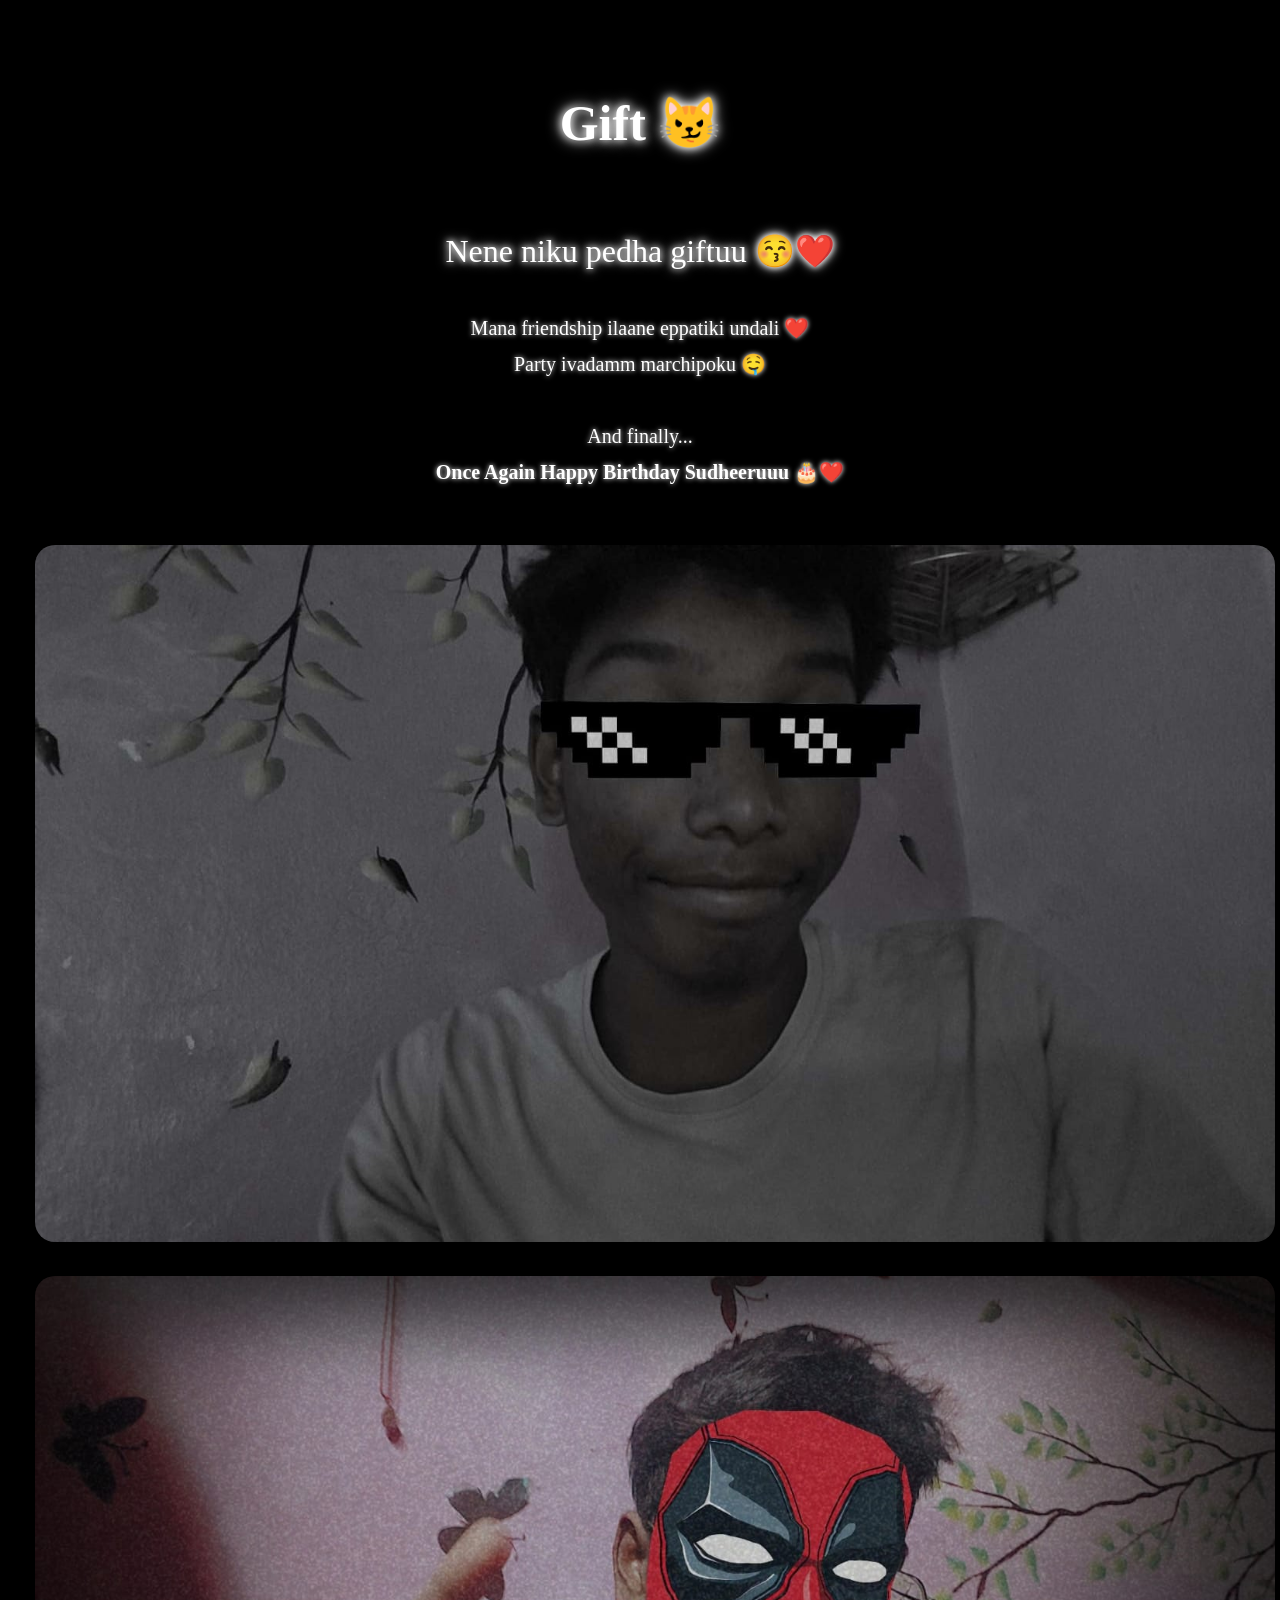
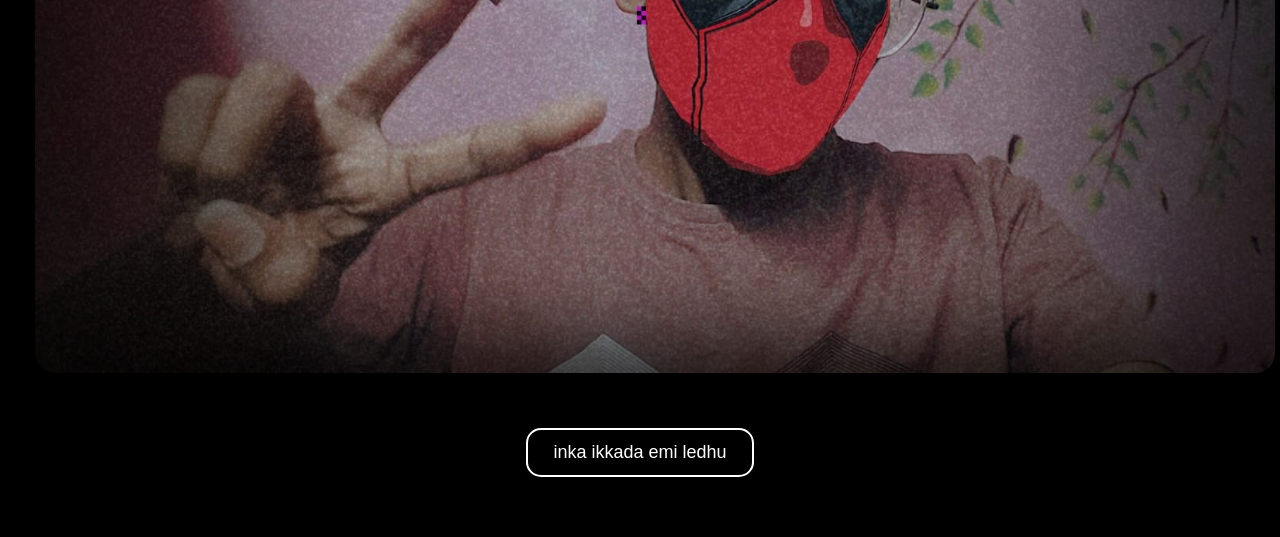
==== lastgift.html @ 71bfabc4 "Update lastgift.html" ====
<!DOCTYPE html>
<html lang="en">

<head>
    <meta charset="UTF-8">
    <meta name="viewport" content="width=device-width, initial-scale=1.0">
    <title>Gift 😼</title>
</head>

<body style="
    background-color: #000000;
    color: #FFFFFF;
    text-align: center;
    margin: 0;
    padding: 60px 20px;
">

    <!-- Heading -->
    <h1 style="
        font-family: 'Lucida Handwriting', cursive;
        font-size: 50px;
        color: #FFFFFF;
        text-shadow: 0 0 8px #FFFFFF, 0 0 15px #FFFFFF;
    ">
        Gift 😼
    </h1>

    <!-- Main Message -->
    <p style="
        font-family: Georgia, serif;
        font-size: 32px;
        margin-top: 80px;
        color: #FFFFFF;
        text-shadow: 0 0 6px #FFFFFF, 0 0 12px #FFFFFF;
    ">
        Nene niku pedha giftuu 😚❤️
    </p>

    <!-- Extra Matter -->
<p style="
    font-family: Georgia, serif;
    font-size: 20px;
    line-height: 1.8;
    margin: 40px auto;
    max-width: 700px;
    color: white;
    text-shadow: 0 0 5px white;
">
    Mana friendship ilaane eppatiki undali ❤️
    <br>
    Party ivadamm marchipoku 🤤
    <br><br>
    And finally...
    <br>
    <b> Once Again Happy Birthday Sudheeruuu 🎂❤️</b>
</p>

    <!-- Images -->

    <div style="margin-top: 40px;">

        <!-- Image 1 -->
        <img src="uddu1.jpeg"
            style="
            width: 100%;
            height: auto;
            border-radius: 20px;
            margin: 15px;
        ">

        <!-- Image 2 -->
        <img src="uddu2.jpeg"
            style="
            width: 100%;
            height: auto;
            border-radius: 20px;
            margin: 15px;
        ">

    </div>

    <br><br>

    <!-- Back Button -->

    <a href="index.html">
        <button style="
            font-size: 18px;
            padding: 12px 25px;
            border-radius: 15px;
            border: 2px solid #FFFFFF;
            background-color: #000000;
            color: #FFFFFF;
            cursor: pointer;
        ">
            inka ikkada emi ledhu
        </button>
    </a>

</body>

</html>
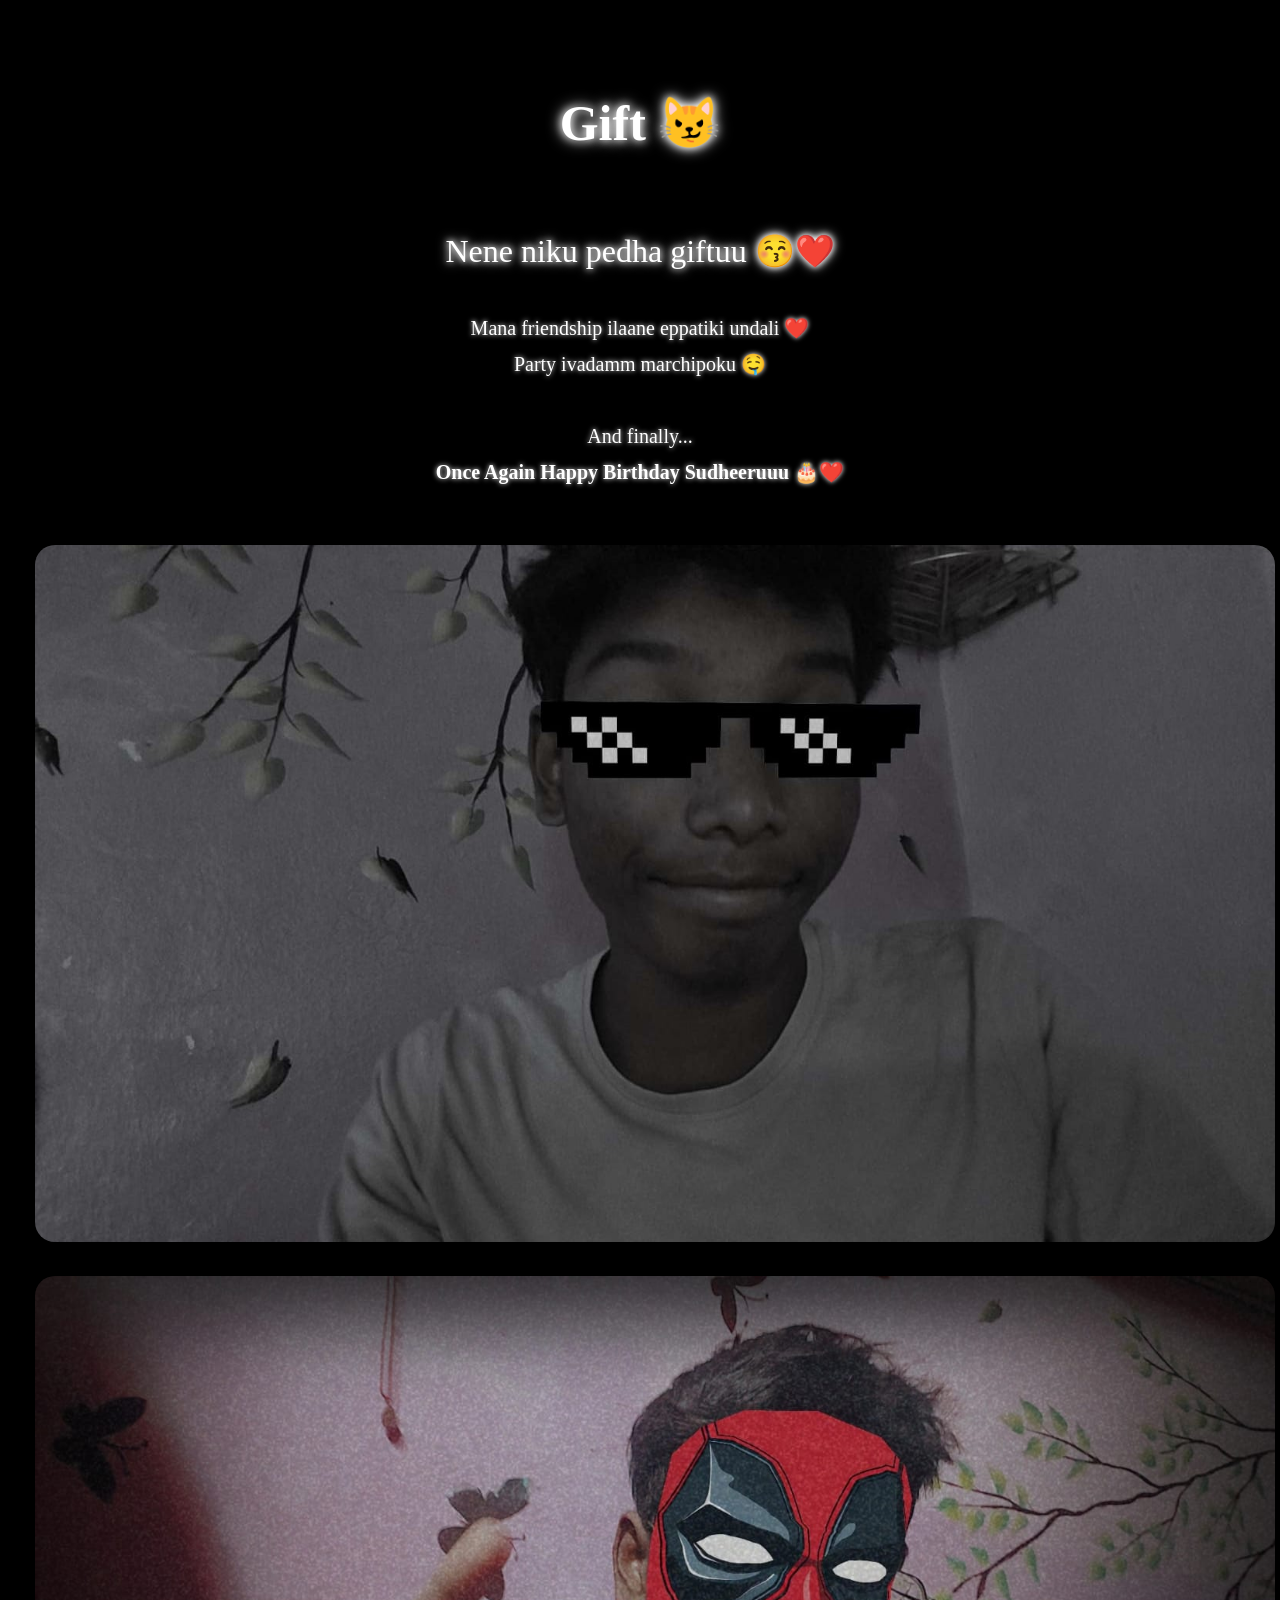
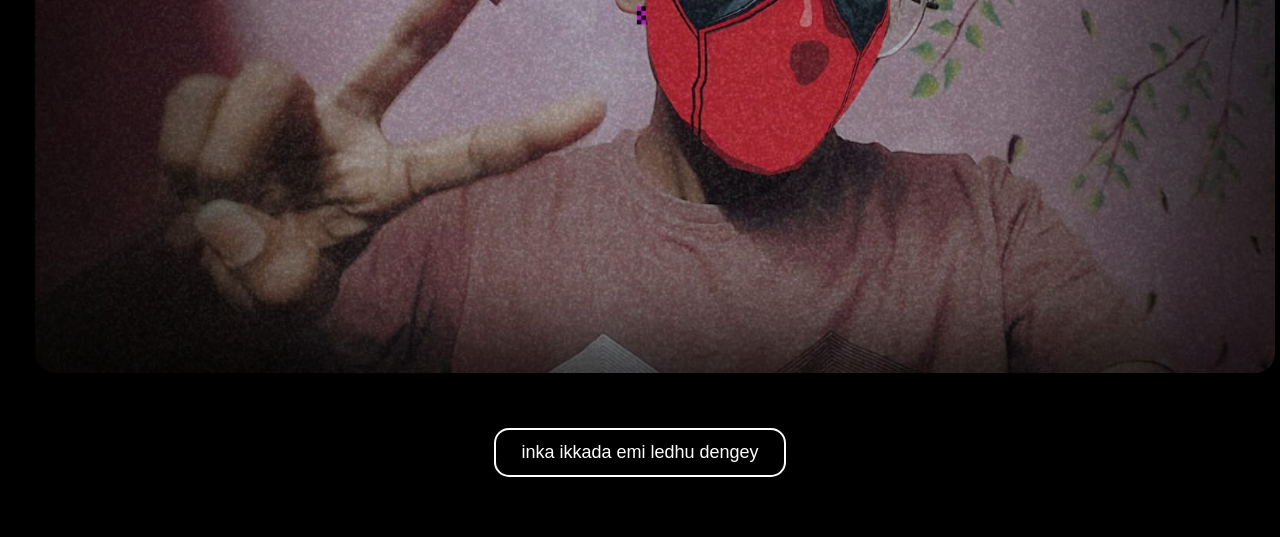
==== commit 0d30300d: "Update lastgift.html" ====
--- a/lastgift.html
+++ b/lastgift.html
@@ -93,7 +93,7 @@
             color: #FFFFFF;
             cursor: pointer;
         ">
-            inka ikkada emi ledhu
+            inka ikkada emi ledhu dengey
         </button>
     </a>
 
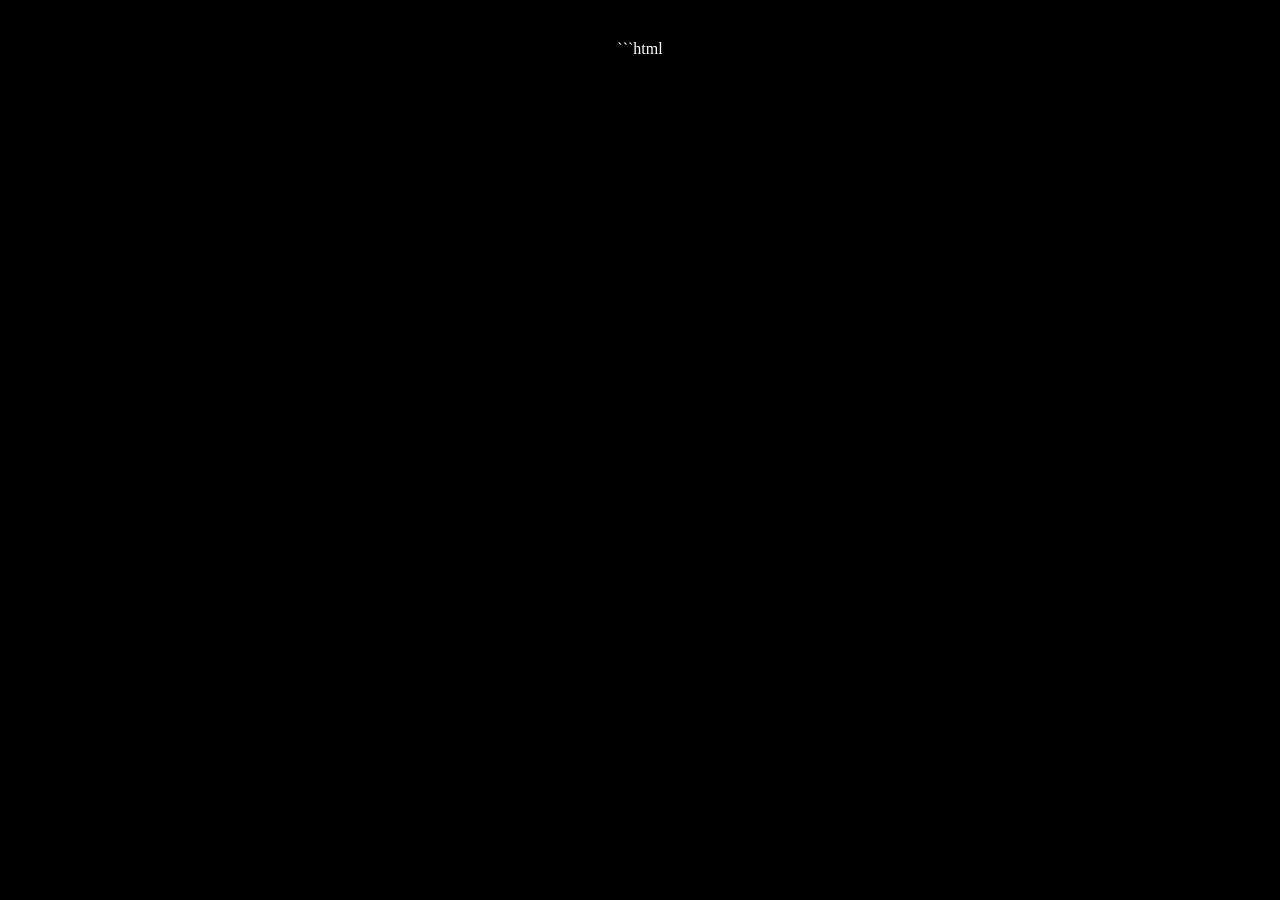
==== commit cee88418: "Update lastgift.html" ====
--- a/lastgift.html
+++ b/lastgift.html
@@ -1,102 +1,99 @@
+```html
 <!DOCTYPE html>
 <html lang="en">
 
 <head>
     <meta charset="UTF-8">
     <meta name="viewport" content="width=device-width, initial-scale=1.0">
+
     <title>Gift 😼</title>
-</head>
 
-<body style="
-    background-color: #000000;
-    color: #FFFFFF;
-    text-align: center;
-    margin: 0;
-    padding: 60px 20px;
-">
+    <!-- Cartoon Font -->
+    <link rel="preconnect" href="https://fonts.googleapis.com">
+    <link rel="preconnect" href="https://fonts.gstatic.com" crossorigin>
+    <link href="https://fonts.googleapis.com/css2?family=Luckiest+Guy&display=swap" rel="stylesheet">
 
-    <!-- Heading -->
-    <h1 style="
-        font-family: 'Lucida Handwriting', cursive;
-        font-size: 50px;
-        color: #FFFFFF;
-        text-shadow: 0 0 8px #FFFFFF, 0 0 15px #FFFFFF;
-    ">
-        Gift 😼
-    </h1>
+    <style>
+        * {
+            box-sizing: border-box;
+        }
 
-    <!-- Main Message -->
-    <p style="
-        font-family: Georgia, serif;
-        font-size: 32px;
-        margin-top: 80px;
-        color: #FFFFFF;
-        text-shadow: 0 0 6px #FFFFFF, 0 0 12px #FFFFFF;
-    ">
-        Nene niku pedha giftuu 😚❤️
-    </p>
+        body {
+            background-color: #000000;
+            color: #FFFFFF;
+            text-align: center;
+            margin: 0;
+            padding: 40px 20px;
+            overflow-x: hidden;
+        }
 
-    <!-- Extra Matter -->
-<p style="
-    font-family: Georgia, serif;
-    font-size: 20px;
-    line-height: 1.8;
-    margin: 40px auto;
-    max-width: 700px;
-    color: white;
-    text-shadow: 0 0 5px white;
-">
-    Mana friendship ilaane eppatiki undali ❤️
-    <br>
-    Party ivadamm marchipoku 🤤
-    <br><br>
-    And finally...
-    <br>
-    <b> Once Again Happy Birthday Sudheeruuu 🎂❤️</b>
-</p>
+        /* CARTOON HEADING */
+        h1 {
+            font-family: 'Luckiest Guy', cursive;
+            font-size: clamp(42px, 7vw, 65px);
+            color: #FFFFFF;
+            text-shadow: 0 0 8px #FFFFFF, 0 0 15px #FFFFFF;
+        }
 
-    <!-- Images -->
+        /* MAIN MESSAGE */
+        .main-message {
+            font-family: Georgia, serif;
+            font-size: clamp(24px, 4vw, 32px);
+            margin-top: 65px;
+            color: #FFFFFF;
+            text-shadow: 0 0 6px #FFFFFF, 0 0 12px #FFFFFF;
+        }
 
-    <div style="margin-top: 40px;">
+        /* EXTRA MESSAGE */
+        .extra-message {
+            font-family: Georgia, serif;
+            font-size: 20px;
+            line-height: 1.8;
+            margin: 40px auto;
+            max-width: 700px;
+            color: white;
+            text-shadow: 0 0 5px white;
+        }
 
-        <!-- Image 1 -->
-        <img src="uddu1.jpeg"
-            style="
+        /* PHOTOS */
+        .photos {
+            margin-top: 40px;
+        }
+
+        .photos img {
+            display: block;
             width: 100%;
+            max-width: 900px;
             height: auto;
             border-radius: 20px;
-            margin: 15px;
-        ">
+            margin: 25px auto;
+        }
 
-        <!-- Image 2 -->
-        <img src="uddu2.jpeg"
-            style="
-            width: 100%;
-            height: auto;
-            border-radius: 20px;
-            margin: 15px;
-        ">
-
-    </div>
-
-    <br><br>
-
-    <!-- Back Button -->
-
-    <a href="index.html">
-        <button style="
-            font-size: 18px;
-            padding: 12px 25px;
+        /* BACK BUTTON */
+        .back-button {
+            display: inline-block;
+            font-family: 'Luckiest Guy', cursive;
+            font-size: 17px;
+            padding: 14px 24px;
+            margin: 25px 0;
             border-radius: 15px;
             border: 2px solid #FFFFFF;
             background-color: #000000;
             color: #FFFFFF;
+            text-decoration: none;
             cursor: pointer;
-        ">
-            inka ikkada emi ledhu dengey
-        </button>
-    </a>
+            transition: 0.3s;
+        }
 
-</body>
+        .back-button:hover {
+            background-color: #FFFFFF;
+            color: #000000;
+            transform: scale(1.05);
+        }
 
-</html>
+        /* BALLOONS */
+        .balloon {
+            position: fixed;
+            bottom: -100px;
+            font-size: 40px;
+            z
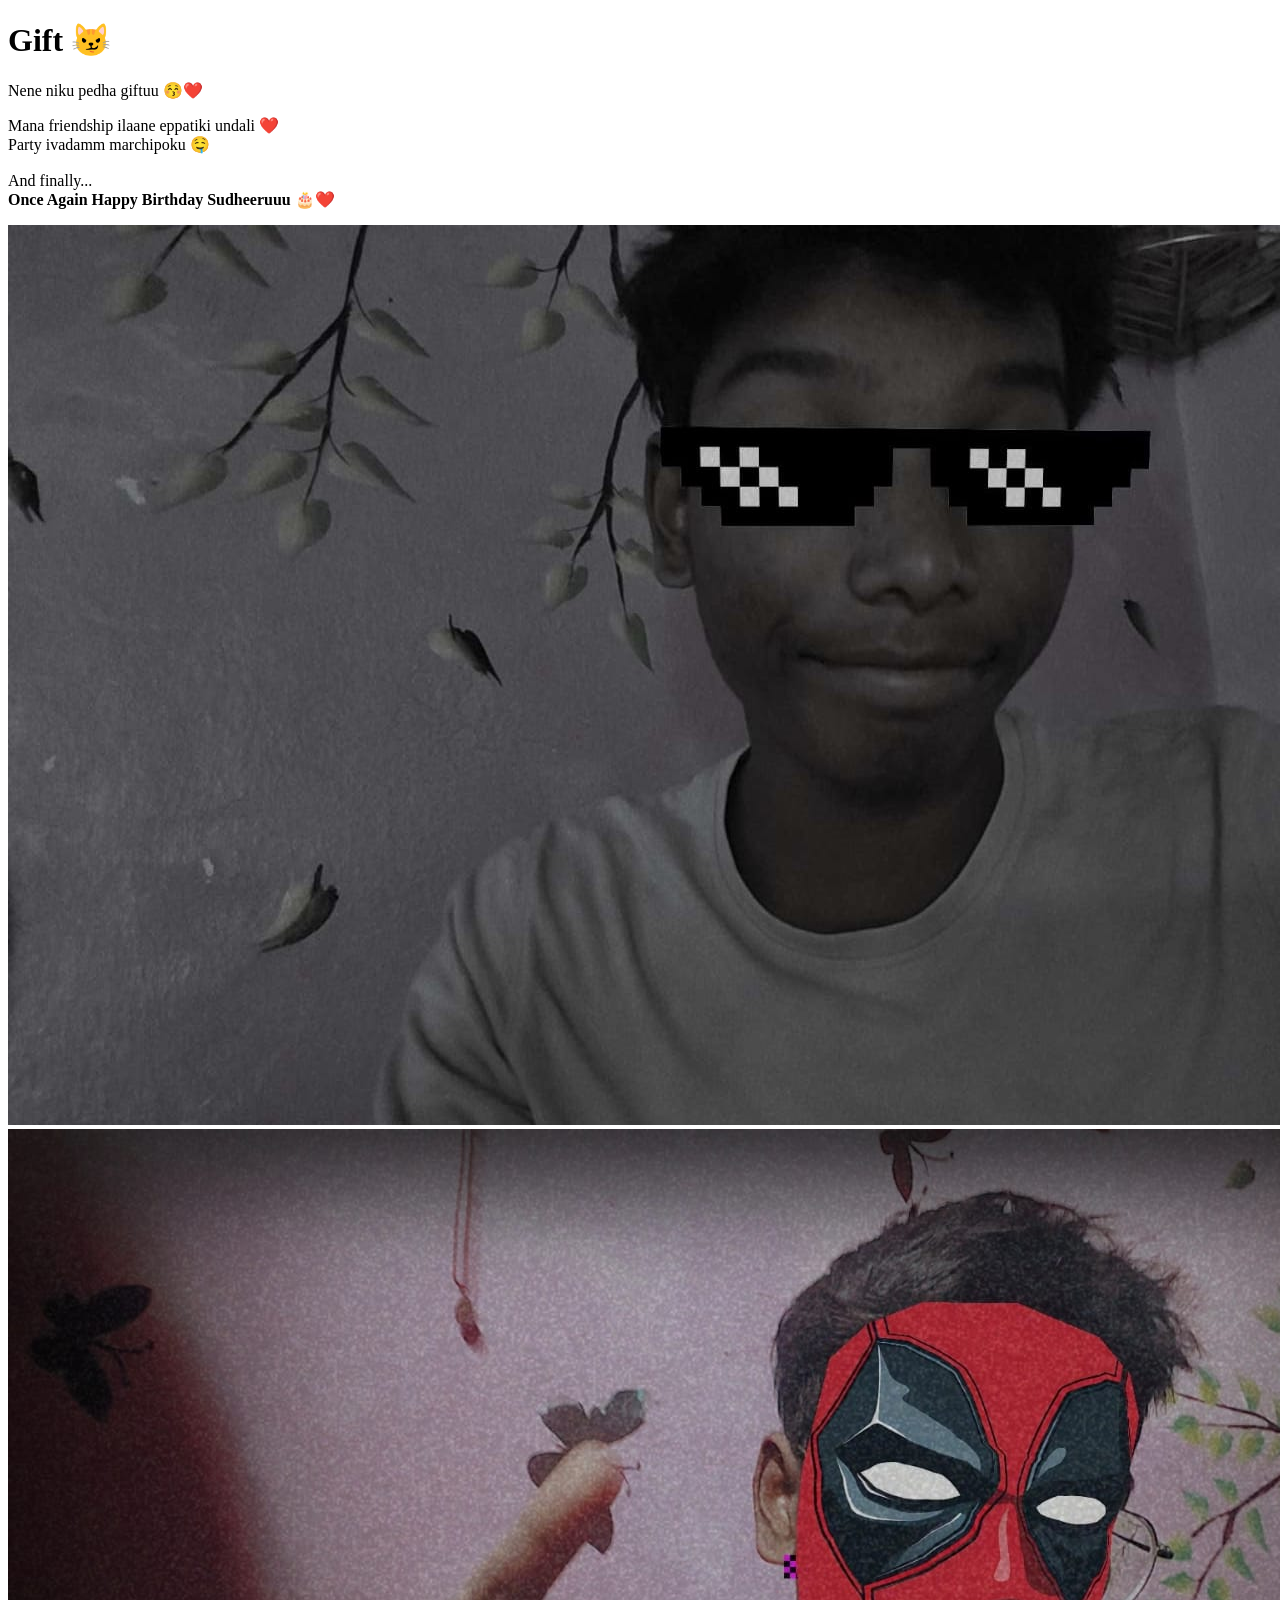
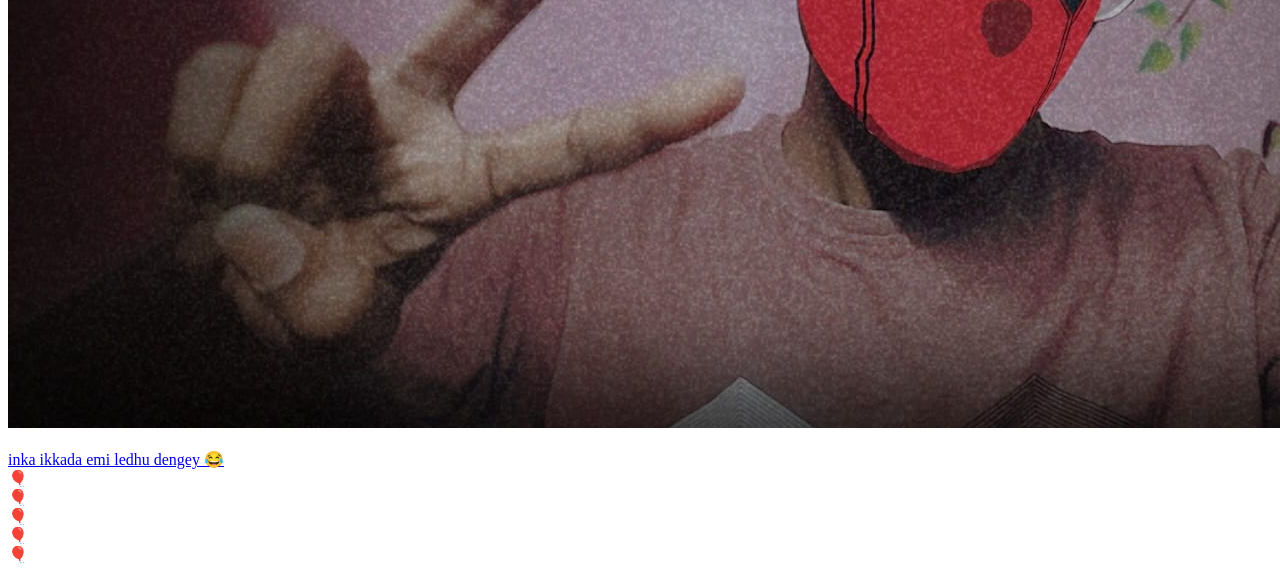
==== commit 29dfd263: "Update lastgift.html" ====
--- a/lastgift.html
+++ b/lastgift.html
@@ -1,4 +1,4 @@
-```html
+
 <!DOCTYPE html>
 <html lang="en">
 
@@ -13,87 +13,66 @@
     <link rel="preconnect" href="https://fonts.gstatic.com" crossorigin>
     <link href="https://fonts.googleapis.com/css2?family=Luckiest+Guy&display=swap" rel="stylesheet">
 
-    <style>
-        * {
-            box-sizing: border-box;
+    <!-- CSS File -->
+    <link rel="stylesheet" href="lastgift.css">
+</head>
+
+<body>
+
+    <h1>Gift 😼</h1>
+
+    <p class="main-message">
+        Nene niku pedha giftuu 😚❤️
+    </p>
+
+    <p class="extra-message">
+        Mana friendship ilaane eppatiki undali ❤️
+        <br>
+        Party ivadamm marchipoku 🤤
+        <br><br>
+        And finally...
+        <br>
+        <b>Once Again Happy Birthday Sudheeruuu 🎂❤️</b>
+    </p>
+
+    <!-- Photos -->
+    <div class="photos">
+        <img src="uddu1.jpeg" alt="Our memory 1">
+        <img src="uddu2.jpeg" alt="Our memory 2">
+    </div>
+
+    <br>
+
+    <!-- Back Button -->
+    <a href="index.html" class="back-button">
+        inka ikkada emi ledhu dengey 😂
+    </a>
+
+    <!-- Balloon Animation -->
+    <script>
+        function createBalloon() {
+            const balloon = document.createElement("div");
+            const balloons = ["🎈", "🎈", "🎈", "💖"];
+
+            balloon.className = "balloon";
+            balloon.textContent =
+                balloons[Math.floor(Math.random() * balloons.length)];
+
+            balloon.style.left = Math.random() * 95 + "vw";
+            balloon.style.animationDuration =
+                (5 + Math.random() * 5) + "s";
+
+            document.body.appendChild(balloon);
+
+            setTimeout(() => balloon.remove(), 10000);
         }
 
-        body {
-            background-color: #000000;
-            color: #FFFFFF;
-            text-align: center;
-            margin: 0;
-            padding: 40px 20px;
-            overflow-x: hidden;
+        for (let i = 0; i < 12; i++) {
+            setTimeout(createBalloon, i * 350);
         }
 
-        /* CARTOON HEADING */
-        h1 {
-            font-family: 'Luckiest Guy', cursive;
-            font-size: clamp(42px, 7vw, 65px);
-            color: #FFFFFF;
-            text-shadow: 0 0 8px #FFFFFF, 0 0 15px #FFFFFF;
-        }
+        setInterval(createBalloon, 900);
+    </script>
 
-        /* MAIN MESSAGE */
-        .main-message {
-            font-family: Georgia, serif;
-            font-size: clamp(24px, 4vw, 32px);
-            margin-top: 65px;
-            color: #FFFFFF;
-            text-shadow: 0 0 6px #FFFFFF, 0 0 12px #FFFFFF;
-        }
-
-        /* EXTRA MESSAGE */
-        .extra-message {
-            font-family: Georgia, serif;
-            font-size: 20px;
-            line-height: 1.8;
-            margin: 40px auto;
-            max-width: 700px;
-            color: white;
-            text-shadow: 0 0 5px white;
-        }
-
-        /* PHOTOS */
-        .photos {
-            margin-top: 40px;
-        }
-
-        .photos img {
-            display: block;
-            width: 100%;
-            max-width: 900px;
-            height: auto;
-            border-radius: 20px;
-            margin: 25px auto;
-        }
-
-        /* BACK BUTTON */
-        .back-button {
-            display: inline-block;
-            font-family: 'Luckiest Guy', cursive;
-            font-size: 17px;
-            padding: 14px 24px;
-            margin: 25px 0;
-            border-radius: 15px;
-            border: 2px solid #FFFFFF;
-            background-color: #000000;
-            color: #FFFFFF;
-            text-decoration: none;
-            cursor: pointer;
-            transition: 0.3s;
-        }
-
-        .back-button:hover {
-            background-color: #FFFFFF;
-            color: #000000;
-            transform: scale(1.05);
-        }
-
-        /* BALLOONS */
-        .balloon {
-            position: fixed;
-            bottom: -100px;
-            font-size: 40px;
-            z
+</body>
+</html>
--- a/lastgift.css
+++ b/lastgift.css
@@ -0,0 +1 @@
+
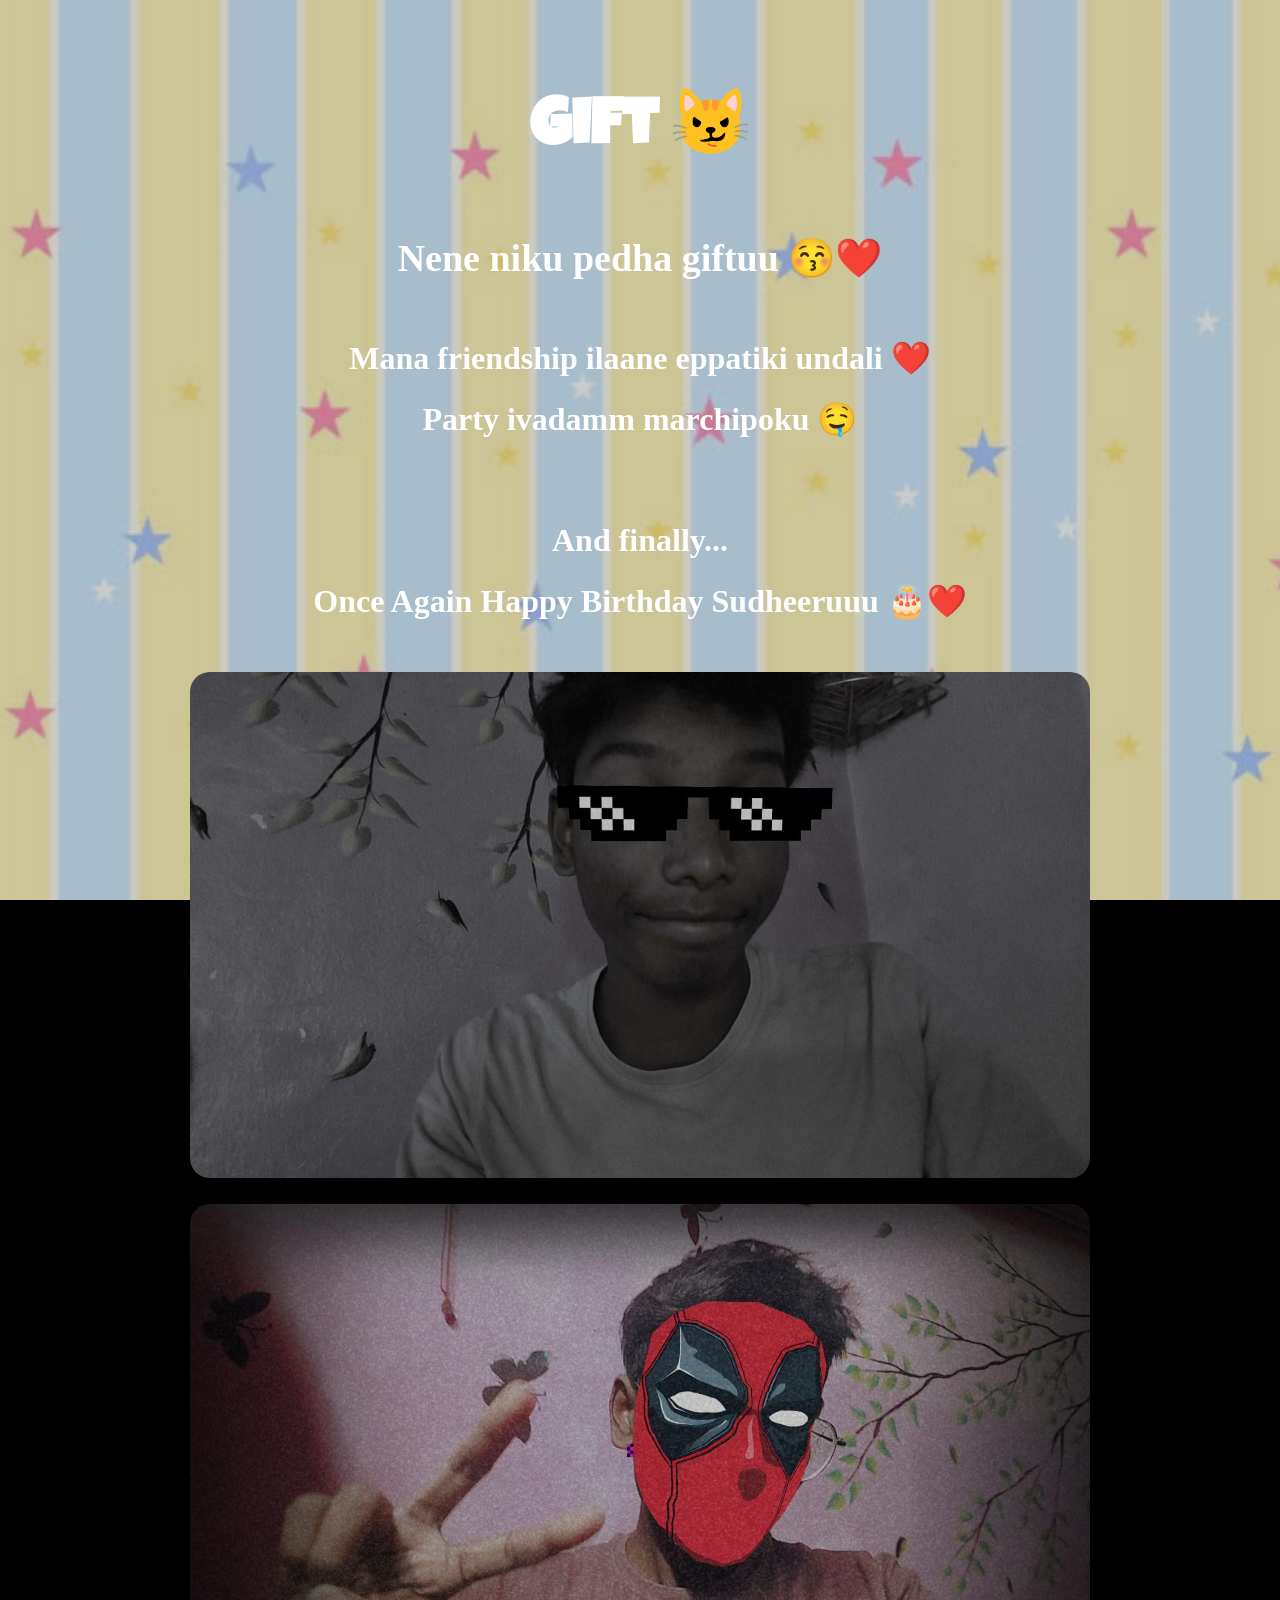
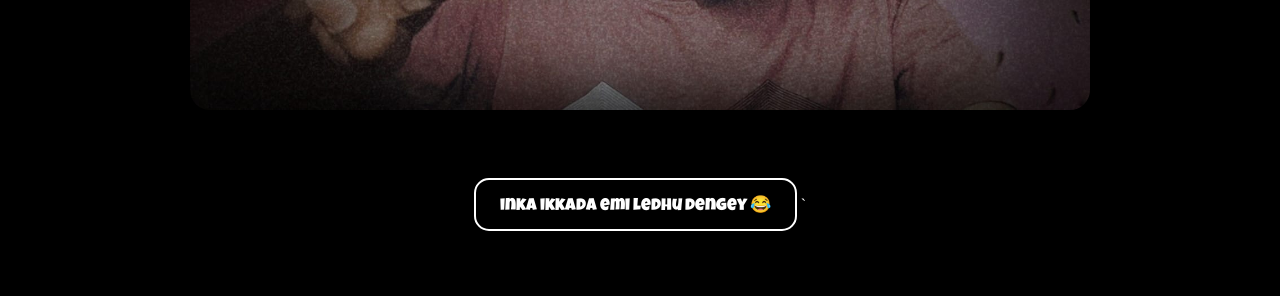
==== commit 4641bdd0: "Update lastgift.html" ====
--- a/lastgift.html
+++ b/lastgift.html
@@ -49,30 +49,44 @@
     </a>
 
     <!-- Balloon Animation -->
-    <script>
-        function createBalloon() {
-            const balloon = document.createElement("div");
-            const balloons = ["🎈", "🎈", "🎈", "💖"];
+ <script>
+/* BALLOONS - LAPTOP + MOBILE */
+.balloon {
+    position: fixed;
+    bottom: -100px;
+    font-size: 40px;
+    z-index: 9999;
+    pointer-events: none;
+    animation: balloonUp 6s linear forwards;
+    will-change: transform, opacity;
+}
 
-            balloon.className = "balloon";
-            balloon.textContent =
-                balloons[Math.floor(Math.random() * balloons.length)];
+/* BALLOON MOVEMENT */
+@keyframes balloonUp {
+    0% {
+        transform: translate3d(0, 0, 0) rotate(0deg);
+        opacity: 0;
+    }
 
-            balloon.style.left = Math.random() * 95 + "vw";
-            balloon.style.animationDuration =
-                (5 + Math.random() * 5) + "s";
+    10% {
+        opacity: 1;
+    }
 
-            document.body.appendChild(balloon);
+    100% {
+        transform: translate3d(0, -120vh, 0) rotate(25deg);
+        opacity: 0;
+    }
+}
 
-            setTimeout(() => balloon.remove(), 10000);
-        }
-
-        for (let i = 0; i < 12; i++) {
-            setTimeout(createBalloon, i * 350);
-        }
-
-        setInterval(createBalloon, 900);
-    </script>
-
-</body>
+/* MOBILE SUPPORT */
+@media screen and (max-width: 768px) {
+    .balloon {
+        position: fixed;
+        font-size: 32px;
+        z-index: 9999;
+        animation: balloonUp 6s linear forwards;
+    }
+}
+</script>
+`</body>
 </html>
--- a/lastgift.css
+++ b/lastgift.css
@@ -1 +1,191 @@
+```css
+/* COMMON SETTINGS */
+* {
+    box-sizing: border-box;
+}
 
+body {
+    background-color: #000000;
+    color: #FFFFFF;
+    text-align: center;
+    margin: 0;
+    padding: 40px 20px;
+    min-height: 100vh;
+    overflow-x: hidden;
+
+    /* LAPTOP BACKGROUND */
+    background-image:
+        linear-gradient(
+            rgba(0, 0, 0, 0.20),
+            rgba(0, 0, 0, 0.20)
+        ),
+        url("lastgiftpc.jpg");
+
+    background-size: cover;
+    background-position: center;
+    background-repeat: no-repeat;
+    background-attachment: fixed;
+}
+
+/* ZOOM-IN ANIMATION */
+@keyframes zoomIn {
+    from {
+        transform: scale(0.5);
+        opacity: 0;
+    }
+
+    to {
+        transform: scale(1);
+        opacity: 1;
+    }
+}
+
+/* FIRST: GIFT HEADING */
+h1 {
+    font-family: 'Luckiest Guy', cursive;
+    font-size: clamp(42px, 7vw, 65px);
+    color: #FFFFFF;
+    text-shadow: none;
+    animation: zoomIn 0.8s ease-out 0.2s both;
+}
+
+/* SECOND: MAIN MESSAGE */
+.main-message {
+    font-family: 'Dancing Script', cursive;
+    font-size: clamp(28px, 4vw, 38px);
+    font-weight: 600;
+    margin-top: 65px;
+    color: #FFFFFF;
+    text-shadow: none;
+    line-height: 1.6;
+    animation: zoomIn 0.8s ease-out 1s both;
+}
+
+/* THIRD: PARAGRAPH */
+.extra-message {
+    font-family: 'Dancing Script', cursive;
+    font-size: clamp(25px, 3vw, 32px);
+    font-weight: 600;
+    line-height: 1.9;
+    margin: 40px auto;
+    max-width: 700px;
+    color: #FFFFFF;
+    text-shadow: none;
+    animation: zoomIn 0.8s ease-out 1.8s both;
+}
+
+/* PHOTOS */
+.photos {
+    margin-top: 40px;
+}
+
+.photos img {
+    display: block;
+    width: 100%;
+    max-width: 900px;
+    height: auto;
+    border-radius: 20px;
+    margin: 25px auto;
+    animation: zoomIn 0.8s ease-out both;
+}
+
+.photos img:nth-child(1) {
+    animation-delay: 2.6s;
+}
+
+.photos img:nth-child(2) {
+    animation-delay: 3.2s;
+}
+
+.photos img:nth-child(3) {
+    animation-delay: 3.8s;
+}
+
+.photos img:nth-child(4) {
+    animation-delay: 4.4s;
+}
+
+/* BACK BUTTON */
+.back-button {
+    display: inline-block;
+    font-family: 'Luckiest Guy', cursive;
+    font-size: 17px;
+    padding: 14px 24px;
+    margin: 25px 0;
+    border-radius: 15px;
+    border: 2px solid #FFFFFF;
+    background-color: #000000;
+    color: #FFFFFF;
+    text-decoration: none;
+    cursor: pointer;
+    transition: 0.3s;
+    animation: zoomIn 0.8s ease-out 4.8s both;
+}
+
+.back-button:hover {
+    background-color: #FFFFFF;
+    color: #000000;
+    transform: scale(1.05);
+}
+
+/* BALLOONS */
+.balloon {
+    position: fixed;
+    bottom: -100px;
+    font-size: 40px;
+    z-index: 9998;
+    pointer-events: none;
+    animation: balloonUp linear forwards;
+}
+
+@keyframes balloonUp {
+    0% {
+        transform: translateY(0) rotate(0deg);
+        opacity: 0;
+    }
+
+    10% {
+        opacity: 1;
+    }
+
+    100% {
+        transform: translateY(-120vh) rotate(20deg);
+        opacity: 0;
+    }
+}
+
+/* PHONE BACKGROUND */
+@media screen and (max-width: 768px) {
+    body {
+        padding: 30px 15px;
+
+        background-image:
+            linear-gradient(
+                rgba(0, 0, 0, 0.15),
+                rgba(0, 0, 0, 0.15)
+            ),
+            url("lastgiftphone.jpg");
+
+        background-size: cover;
+        background-position: center;
+        background-repeat: no-repeat;
+        background-attachment: scroll;
+    }
+
+    .main-message {
+        margin-top: 50px;
+    }
+
+    .extra-message {
+        font-size: 25px;
+    }
+
+    .photos img {
+        margin: 20px auto;
+    }
+
+    .back-button {
+        font-size: 15px;
+    }
+}
+```
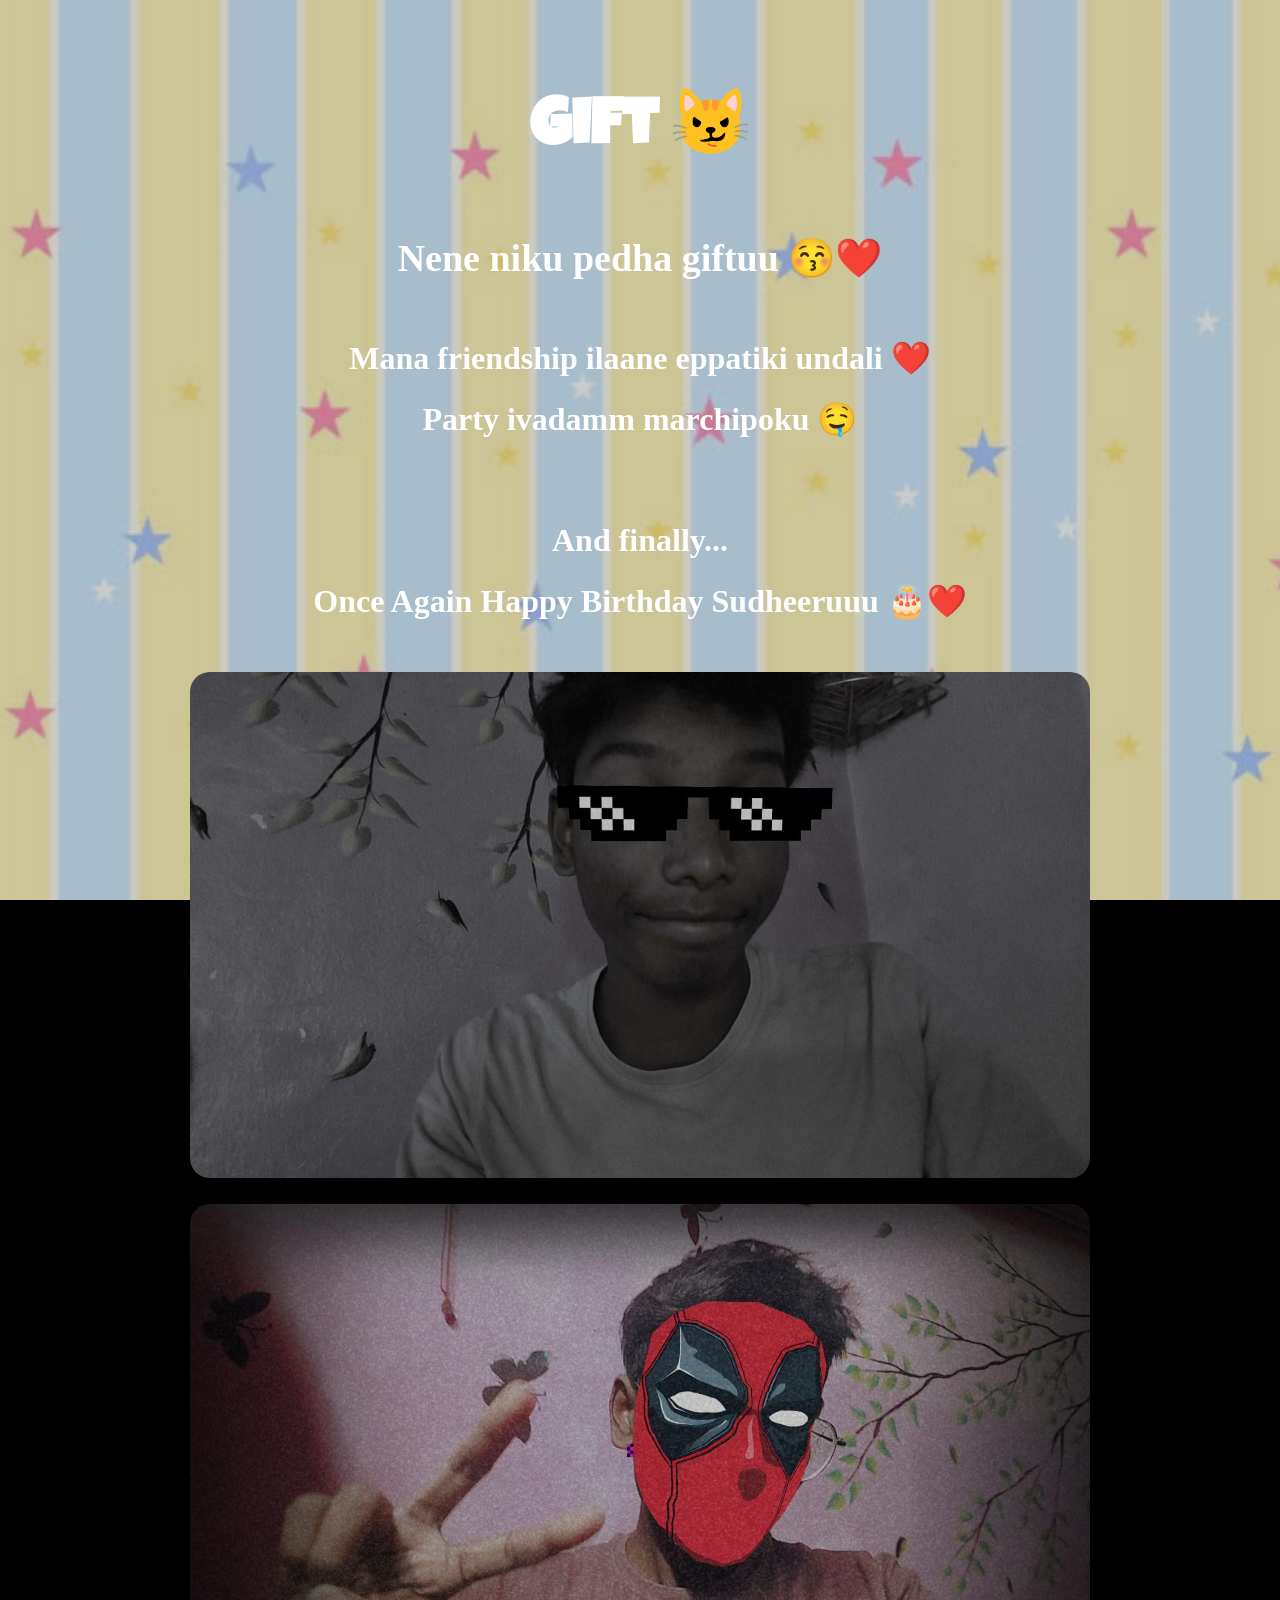
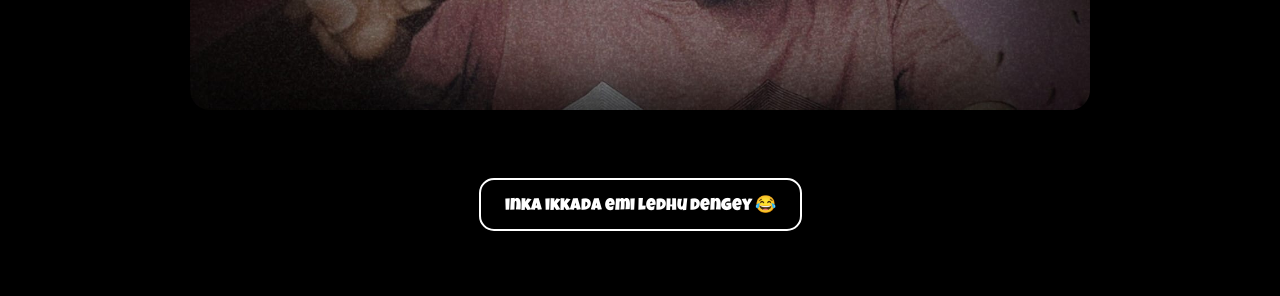
==== commit 806be8a3: "Update lastgift.html" ====
--- a/lastgift.html
+++ b/lastgift.html
@@ -50,18 +50,21 @@
 
     <!-- Balloon Animation -->
  <script>
+
 /* BALLOONS - LAPTOP + MOBILE */
 .balloon {
     position: fixed;
-    bottom: -100px;
-    font-size: 40px;
-    z-index: 9999;
+    left: 0;
+    bottom: -80px;
+    font-size: 38px;
+    z-index: 99999;
     pointer-events: none;
+    user-select: none;
+    will-change: transform;
     animation: balloonUp 6s linear forwards;
-    will-change: transform, opacity;
 }
 
-/* BALLOON MOVEMENT */
+/* BALLOON ANIMATION */
 @keyframes balloonUp {
     0% {
         transform: translate3d(0, 0, 0) rotate(0deg);
@@ -78,15 +81,29 @@
     }
 }
 
-/* MOBILE SUPPORT */
+/* MOBILE */
 @media screen and (max-width: 768px) {
     .balloon {
-        position: fixed;
-        font-size: 32px;
-        z-index: 9999;
-        animation: balloonUp 6s linear forwards;
+        font-size: 30px;
+        animation-duration: 6s;
     }
 }
+
+/* REDUCE ANIMATION IF DEVICE REQUESTS IT */
+@media (prefers-reduced-motion: reduce) {
+    .balloon {
+        animation-duration: 6s;
+    }
+}
+     
+
+
+<a href="quiz-entry.html" class="quiz-button">
+    🎁 One Last Gift — Best Friend Quiz 🎮❤️
+</a>
+
+
+
 </script>
-`</body>
+</body>
 </html>
